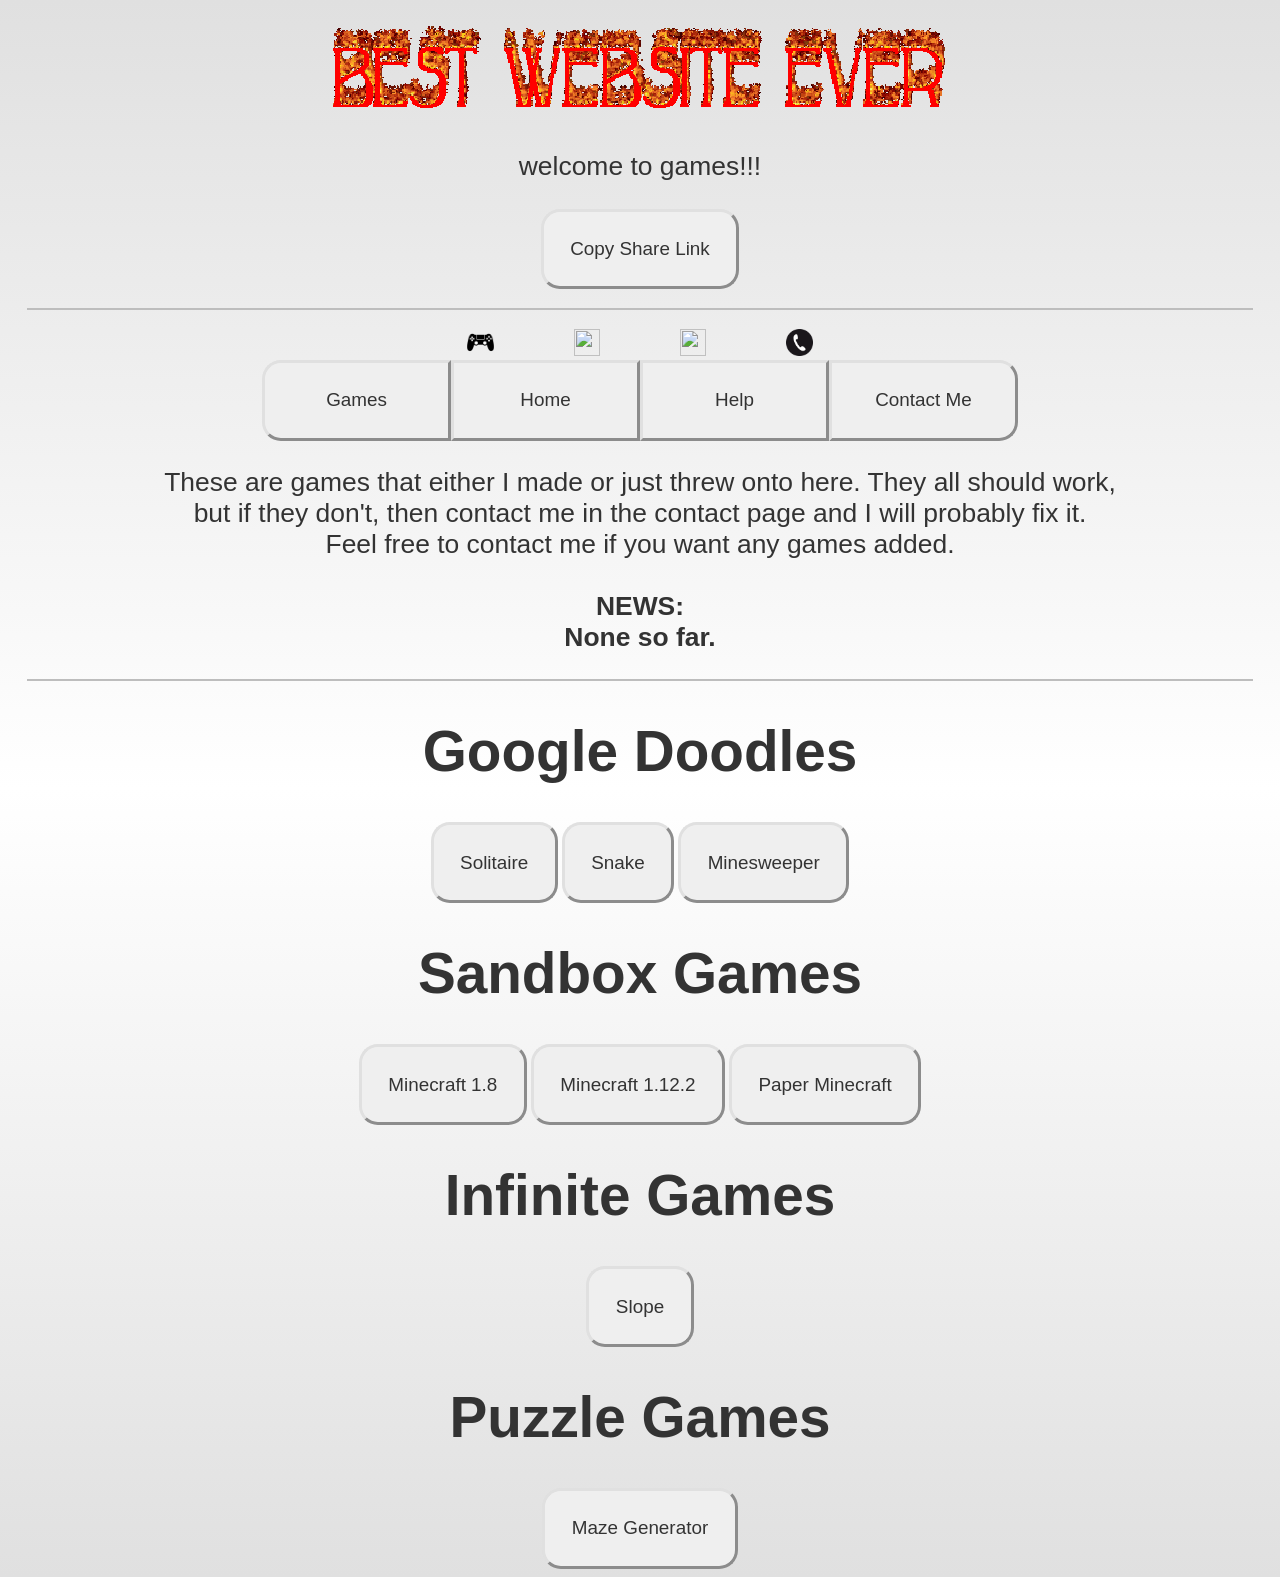
==== games.html @ 817a4b6c "commit" ====
<!DOCTYPE html>
<html>
    <head>
        <title>sandysite - games</title>
        <link rel="stylesheet" href="./style.css">
        <link rel="icon" type="image/x-icon" href="./Resources/Images/cooltext503822088148961.ico" title="hholy crrap (this says 'BEST WEBSITE EVER')">
    </head>
    <body>
        <img class="headingImg" src="./Resources/Images/heading.gif">
        <p class="text">
            welcome to games!!!
        </p>
        <button class="fullButton" id="shareLinkButton">Copy Share Link</button>
        <div class="divider"></div>
        <div>
            <img src="./Resources/Images/Controller.png" class="customemoji">
            <img src="./Resources/Images/House.png" class="customemoji">
            <img src="./Resources/Images/Book.png" class="customemoji">
            <img src="./Resources/Images/phone.png" class="customemoji">
        </div>
        <div class="menubar">
            <button class="menubarbuttonleft" onclick="location.href='./games.html'" title="Play some fun hand-picked games!">Games</button>
            <button class="menubarbuttonmiddle" onclick="location.href='./index.html'" title="Visit the sandysite homepage.">Home</button>
            <button class="menubarbuttonmiddle" onclick="location.href='./help.html'" title="Get some help with schoolwork.">Help</button>
            <button class="menubarbuttonright" onclick="location.href='./contact.html'" title="Have a suggestion? Want your game taken down? Contact me here.">Contact Me</button>
        </div>
        <p class="text">
            These are games that either I made or just threw onto here. They all should work, <br>
            but if they don't, then contact me in the contact page and I will probably fix it.<br>
            Feel free to contact me if you want any games added.<br>
            <br>
            <b>NEWS:<br>
            None so far.<br></b>
        </p>
        <div class="divider"></div>
        <h1>Google Doodles</h1>
        <button title="Solitaire, a beloved card game." class="fullButton" onclick="location.href='./GameFiles/Solitaire/base.html'">Solitaire</button>
        <button title="Snake." class="fullButton" onclick="location.href='./GameFiles/Snake/base.html'">Snake</button>
        <button title="Sweepin it." class="fullButton" onclick="location.href='./GameFiles/MSweep/base.html'">Minesweeper</button>
        <h1>Sandbox Games</h1>
        <button title="Minecraft, absolute peak." class="fullButton" onclick="location.href='./GameFiles/Minecraft8/base.html'">Minecraft 1.8</button>
        <button title="Minecraft, absolute peak." class="fullButton" onclick="location.href='./GameFiles/Minecraft12/base.html'">Minecraft 1.12.2</button>
        <button title="Paper minecraft, original by Griffpatch." class="fullButton" onclick="location.href='./GameFiles/PaperMC/base.html'">Paper Minecraft</button>
        <h1>Infinite Games</h1>
        <button title="Slope, the classic." class="fullButton" onclick="location.href='./GameFiles/Slope/base.html'">Slope</button>
        <h1>Puzzle Games</h1>
        <button title="Game that makes mazes. Use the arrow keys." class="fullButton" onclick="location.href='./GameFiles/MazeGen/base.html'">Maze Generator</button>
    </body>
    <script type="module">
        import { springyEmojiCursor } from "https://unpkg.com/cursor-effects@latest/dist/esm.js";

        new springyEmojiCursor({ emoji: "🅱️" });
    </script>
    <script>
        document.getElementById('shareLinkButton').addEventListener('click', async () => {
            try {
                await navigator.clipboard.writeText(window.location.href);
    
                alert('Link copied to clipboard!');
            } catch (err) {
                console.error('Failed to copy: ', err);
                alert('Failed to copy link, ', err);
            }
        });
    </script>
</html>
---- style.css ----
body {
    background: linear-gradient(#e0e0e0, #fff, #e0e0e0);
    background-repeat: initial;
    text-align: center;
    min-height: 100%;
}
html {
    min-height: 100%; /* I don't know why this works. But it does. It's also the only way for it to work.*/
}
.divider {
  max-height: 2px;
  min-height: 2px;
  height: 2px;
  background-color: #bdbdbd;
  margin: 5mm;
}
.text {
    font-family: "Arial", sans-serif;
    text-shadow: 0.5mm;
    font-size: 7mm;
    color: #333333;
}
.leftButton {
    padding: 7mm;
    border-color: #e0e0e0;
    border-width: 1mm;
    border-top-left-radius: 5mm;
    border-bottom-left-radius: 5mm;
    font-family: "Arial", sans-serif;
    text-shadow: 0.5mm;
    font-size: 5mm;
    color: #333333;
    transition: transform 0.3s cubic-bezier(0.175, 0.885, 0.32, 1.275);
}
.middleButton {
    padding: 7mm;
    border-color: #e0e0e0;
    border-width: 1mm;
    font-family: "Arial", sans-serif;
    text-shadow: 0.5mm;
    font-size: 5mm;
    color: #333333;
    transition: transform 0.3s cubic-bezier(0.175, 0.885, 0.32, 1.275);
}
.rightButton {
    padding: 7mm;
    border-color: #e0e0e0;
    border-width: 1mm;
    border-top-right-radius: 5mm;
    border-bottom-right-radius: 5mm;
    font-family: "Arial", sans-serif;
    text-shadow: 0.5mm;
    font-size: 5mm;
    color: #333333;
    transition: transform 0.3s cubic-bezier(0.175, 0.885, 0.32, 1.275);
}
.fullButton {
    padding: 7mm;
    border-color: #e0e0e0;
    border-width: 1mm;
    border-radius: 5mm;
    font-family: "Arial", sans-serif;
    text-shadow: 0.5mm;
    font-size: 5mm;
    color: #333333;
    transition: transform 0.3s cubic-bezier(0.175, 0.885, 0.32, 1.275);
}
.headingImg {
    width: 100%;
    max-width: 50vw;
    height: auto;
    image-rendering: pixelated;
}
iframe {
    width: 95vw;
    height: 90vh;
}
h1 {
    font-family: "Arial", sans-serif;
    text-shadow: 0.5mm;
    font-size: 1.5cm;
    color: #333333;
}
input {
    font-family: "Arial", sans-serif;
    text-shadow: 0.5mm;
    font-size: 7mm;
    color: #333333;
    display: block;
    width: 30vw;
    aspect-ratio: 5 / 1;
    margin: 0 auto 1em;
    border-radius: 5mm;
}
.topbar {
    width: 100%;
    font-family: "Arial", sans-serif;
    text-shadow: 0.5mm;
    font-size: 7mm;
    text-align: center;
    color: #ffffff;
    height: 1cm;
    background-color: rgb(0, 0, 0);
    position: fixed
}
.menubar {
  display: flex;
  text-align: center;
  align-items: center;
  justify-content: center;
  flex-wrap: nowrap; /* Prevents stacking */
}
.menubarbuttonleft {
    justify-content: center;
    max-width: 5cm;
  flex: 1 1 auto; /* Allows shrinking and growing */
  min-width: 0; /* Important: Allows element to shrink below its content size */
    padding: 7mm;
    border-color: #e0e0e0;
    border-width: 1mm;
    border-top-left-radius: 5mm;
    border-bottom-left-radius: 5mm;
    font-family: "Arial", sans-serif;
    text-shadow: 0.5mm;
    font-size: 5mm;
    color: #333333;
    transition: transform 0.3s cubic-bezier(0.175, 0.885, 0.32, 1.275);
}
.menubarbuttonmiddle {
    justify-content: center;
    max-width: 5cm;
  flex: 1 1 auto; /* Allows shrinking and growing */
  min-width: 0; /* Important: Allows element to shrink below its content size */
    padding: 7mm;
    border-color: #e0e0e0;
    border-width: 1mm;
    font-family: "Arial", sans-serif;
    text-shadow: 0.5mm;
    font-size: 5mm;
    color: #333333;
    transition: transform 0.3s cubic-bezier(0.175, 0.885, 0.32, 1.275);
}
.menubarbuttonright {
    max-width: 5cm;
    justify-content: center;
  flex: 1 1 auto; /* Allows shrinking and growing */
  min-width: 0; /* Important: Allows element to shrink below its content size */
    padding: 7mm;
    border-color: #e0e0e0;
    border-width: 1mm;
    border-top-right-radius: 5mm;
    border-bottom-right-radius: 5mm;
    font-family: "Arial", sans-serif;
    text-shadow: 0.5mm;
    font-size: 5mm;
    color: #333333;
    transition: transform 0.3s cubic-bezier(0.175, 0.885, 0.32, 1.275);

}
.customemoji {
    width: 7mm;
    height: 7mm;
    padding-left: 3%;
    padding-right: 3%;
}


.middleButton:hover {
  transform: scale(1.1);
}
.rightButton:hover {
  transform: scale(1.1);
}
.leftButton:hover {
  transform: scale(1.1);
}
.fullButton:hover {
  transform: scale(1.1);
}
.menubarbuttonleft:hover {
  transform: scale(1.1);
}
.menubarbuttonright:hover {
  transform: scale(1.1);
}
.menubarbuttonmiddle:hover {
  transform: scale(1.1);
}
.middleButton:active {
  transform: scale(0.9) rotate(-2deg);
}
.rightButton:active {
  transform: scale(0.9) rotate(-2deg);
}
.leftButton:active {
  transform: scale(0.9) rotate(-2deg);
}
.fullButton:active {
  transform: scale(0.9) rotate(-2deg);
}
.menubarbuttonleft:active {
  transform: scale(0.9) rotate(-2deg);
}
.menubarbuttonright:active {
  transform: scale(0.9) rotate(-2deg);
}
.menubarbuttonmiddle:active {
  transform: scale(0.9) rotate(-2deg);
}
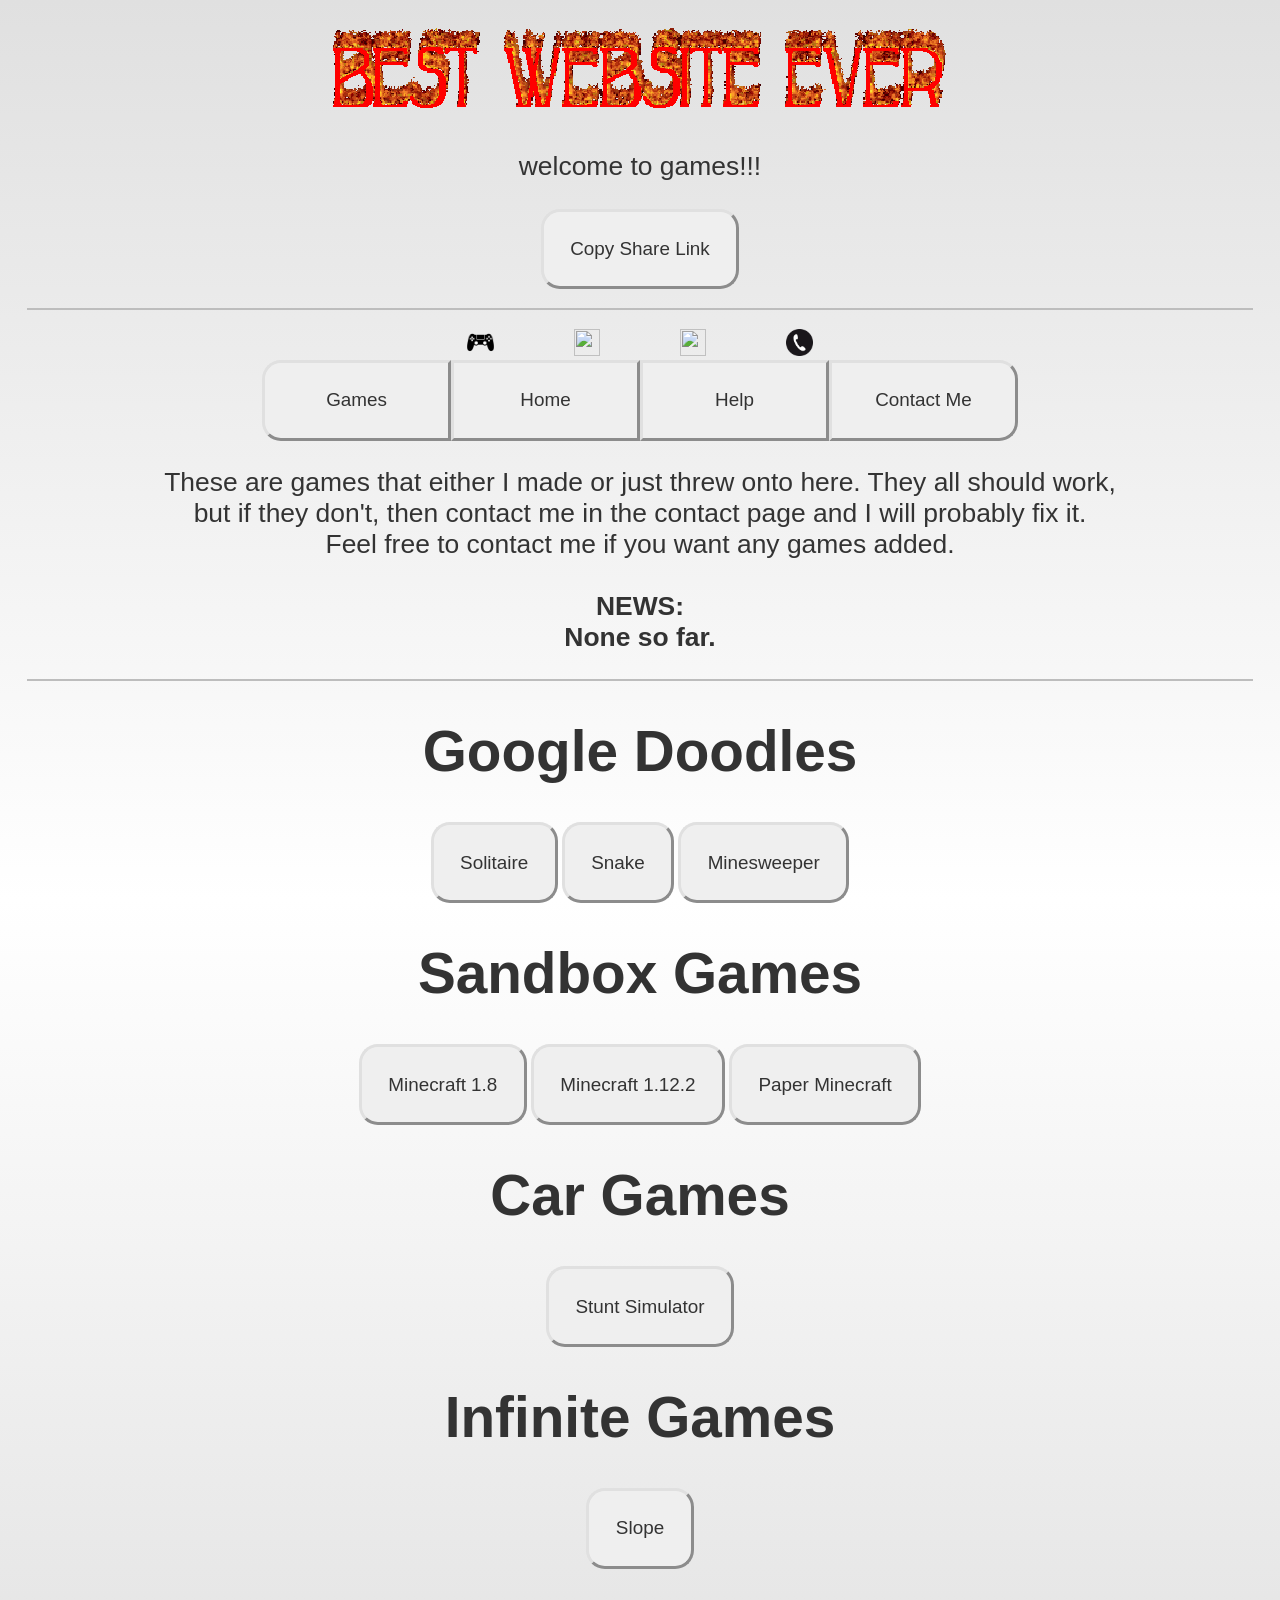
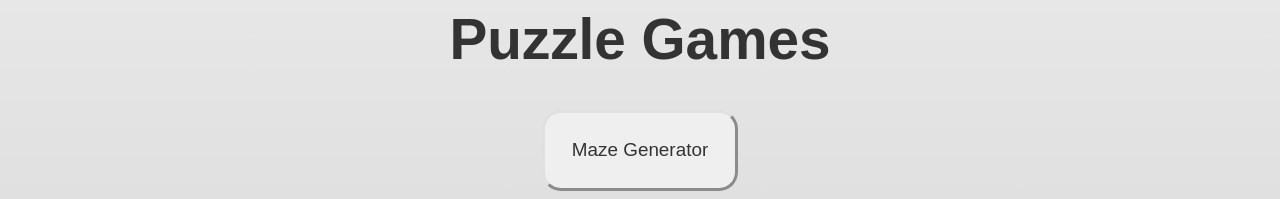
==== commit 439349ad: "wowowowow" ====
--- a/games.html
+++ b/games.html
@@ -41,6 +41,8 @@
         <button title="Minecraft, absolute peak." class="fullButton" onclick="location.href='./GameFiles/Minecraft8/base.html'">Minecraft 1.8</button>
         <button title="Minecraft, absolute peak." class="fullButton" onclick="location.href='./GameFiles/Minecraft12/base.html'">Minecraft 1.12.2</button>
         <button title="Paper minecraft, original by Griffpatch." class="fullButton" onclick="location.href='./GameFiles/PaperMC/base.html'">Paper Minecraft</button>
+        <h1>Car Games</h1>
+        <button title="I played this a whole while ago. Kinda cool." class="fullButton" onclick="location.href='./GameFiles/StuntSim/base.html'">Stunt Simulator</button>
         <h1>Infinite Games</h1>
         <button title="Slope, the classic." class="fullButton" onclick="location.href='./GameFiles/Slope/base.html'">Slope</button>
         <h1>Puzzle Games</h1>
